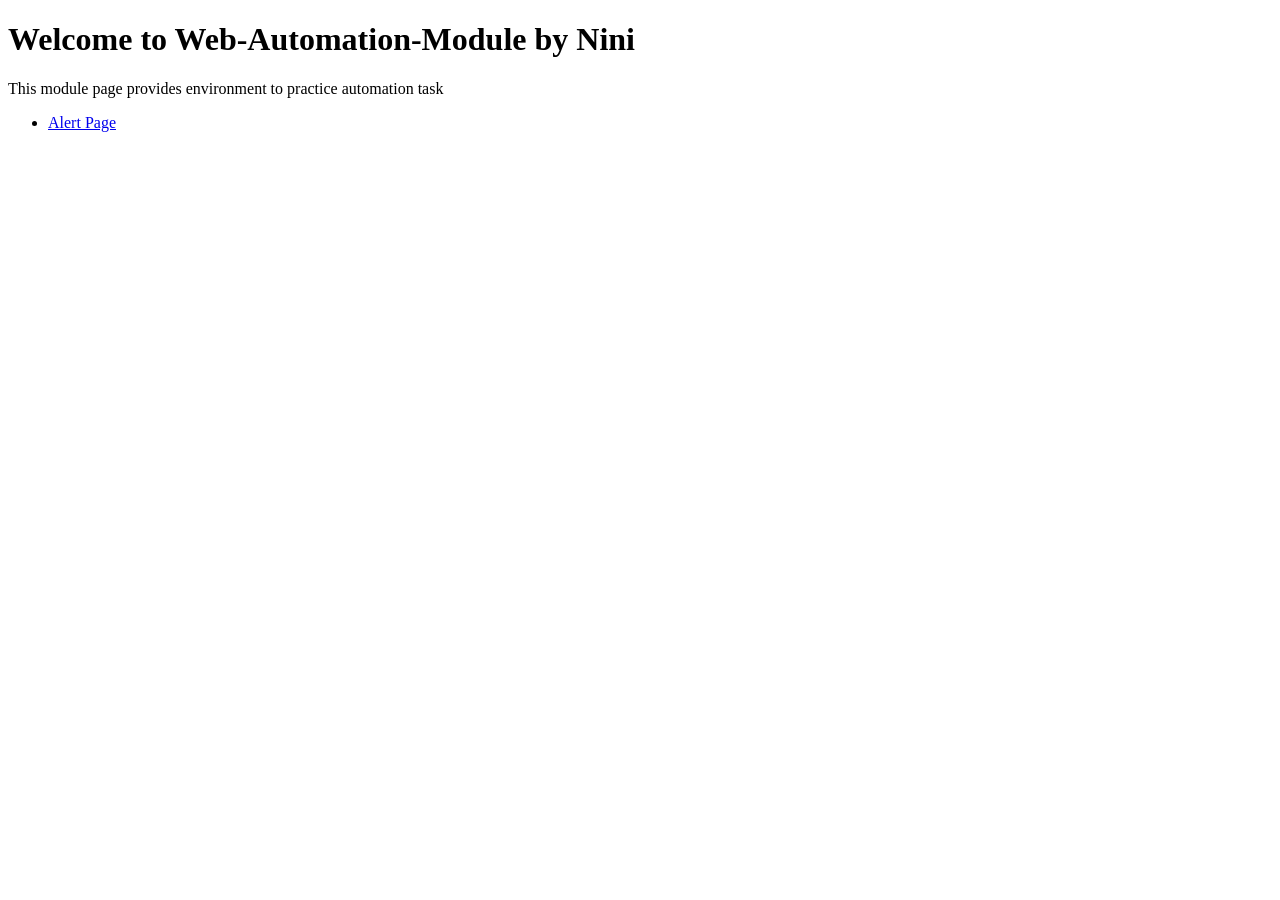
==== index.html @ f6e4ad95 "Create index.html" ====
<!DOCTYPE html>
<html lang="en">
<head>
    <meta charset="UTF-8">
    <meta name="viewport" content="width=device-width, initial-scale=1.0">
    <title>CodeWithNini-Web-Automation-Module</title>
    <link rel="stylesheet" href="style.css">
</head>
<body>
    <h1>Welcome to Web-Automation-Module by Nini</h1>
    <p>This module page provides environment to practice automation task</p>
    <ul>
        <li><a href="Alert.html">Alert Page</a></li>
    </ul>
    
</body>
</html>
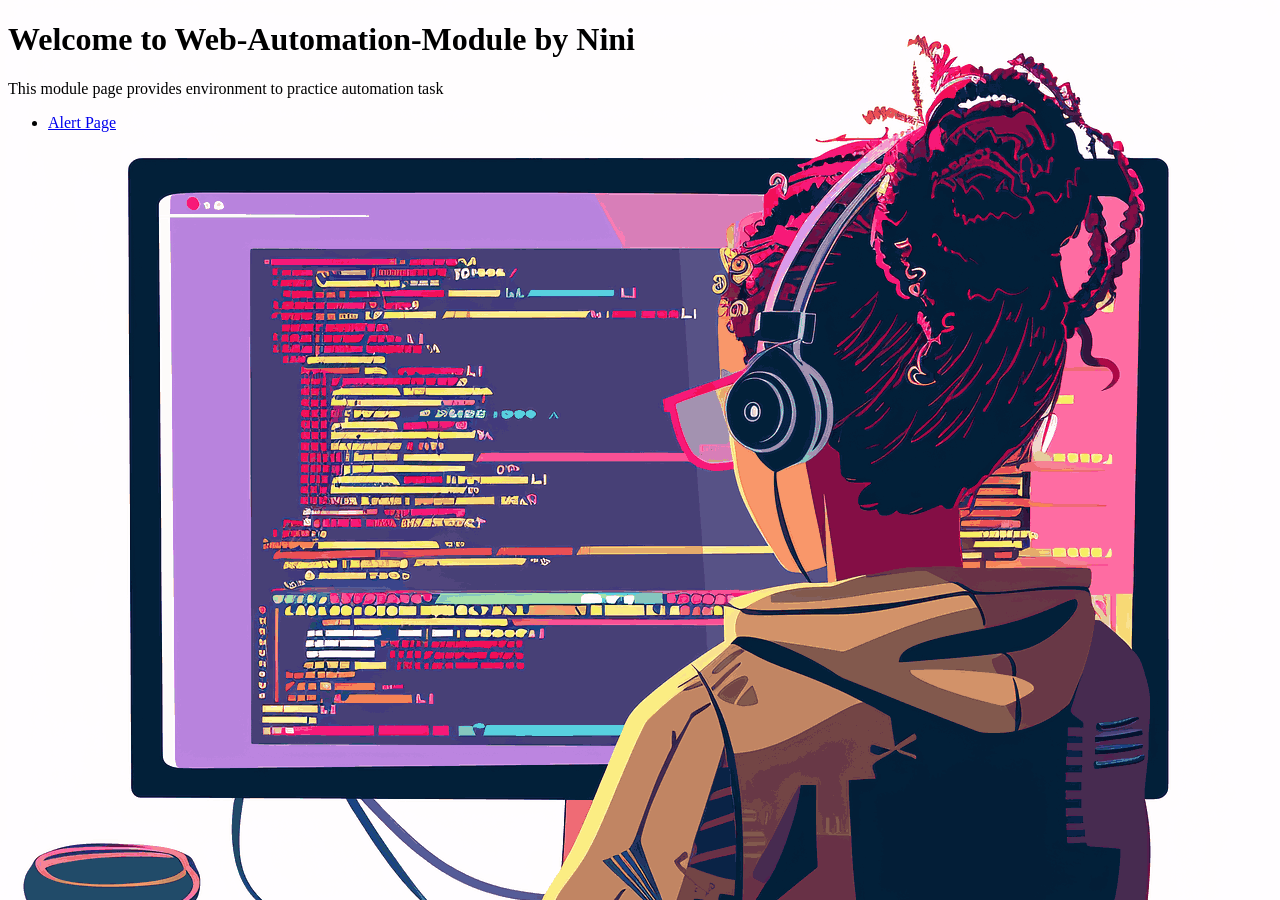
==== commit 7407705b: "updated" ====
--- a/index.html
+++ b/index.html
@@ -10,7 +10,7 @@
     <h1>Welcome to Web-Automation-Module by Nini</h1>
     <p>This module page provides environment to practice automation task</p>
     <ul>
-        <li><a href="Alert.html">Alert Page</a></li>
+        <li><a href="./01_alerts/Alert.html">Alert Page</a></li>
     </ul>
     
 </body>
--- a/style.css
+++ b/style.css
@@ -0,0 +1,4 @@
+body{
+    background-image: url(./assets/NiniDp220KB.png);
+    background-size: cover;
+}
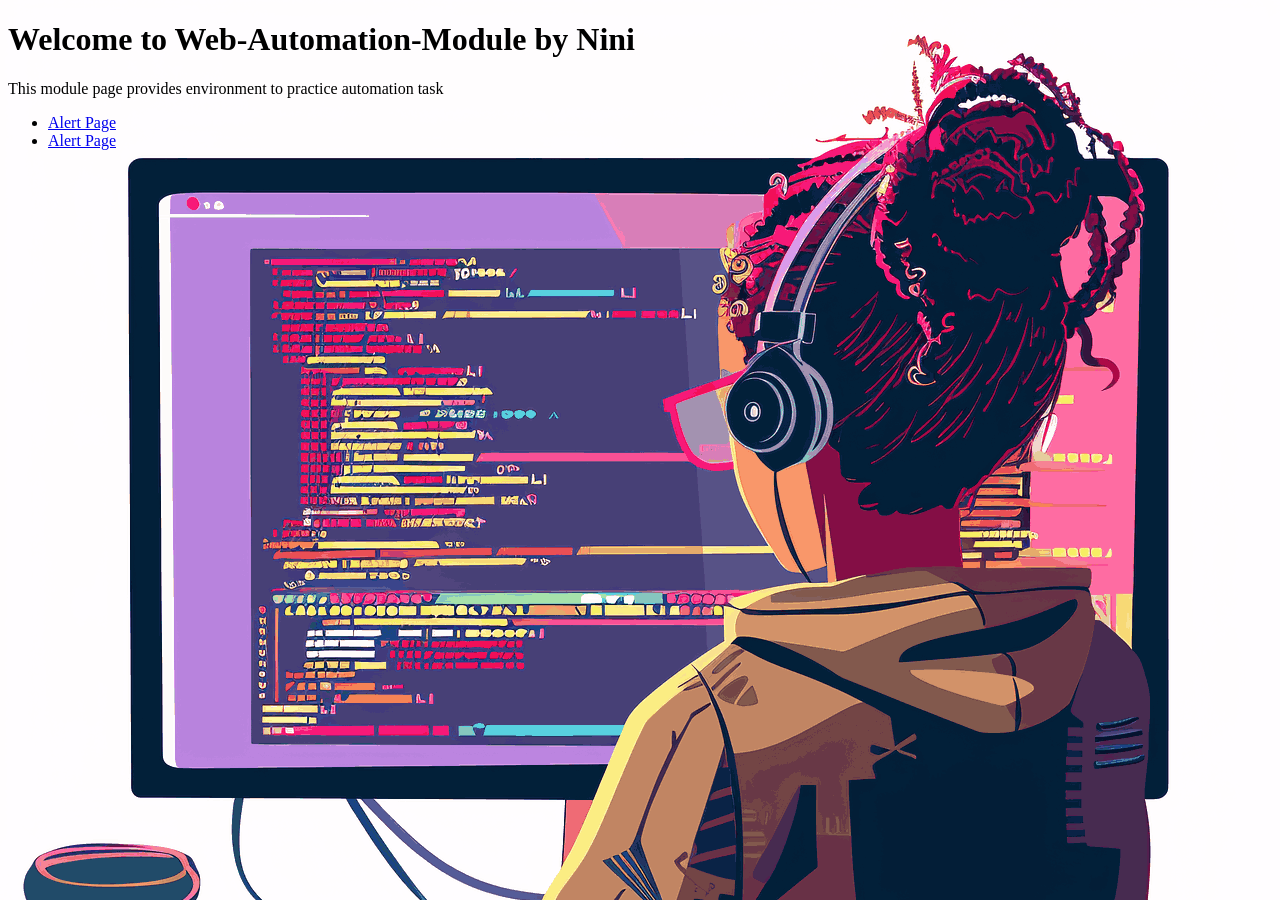
==== commit 8f6eb33b: "added sselect module" ====
--- a/index.html
+++ b/index.html
@@ -11,6 +11,7 @@
     <p>This module page provides environment to practice automation task</p>
     <ul>
         <li><a href="./01_alerts/Alert.html">Alert Page</a></li>
+        <li><a href="./02_select/select.html">Alert Page</a></li>
     </ul>
     
 </body>
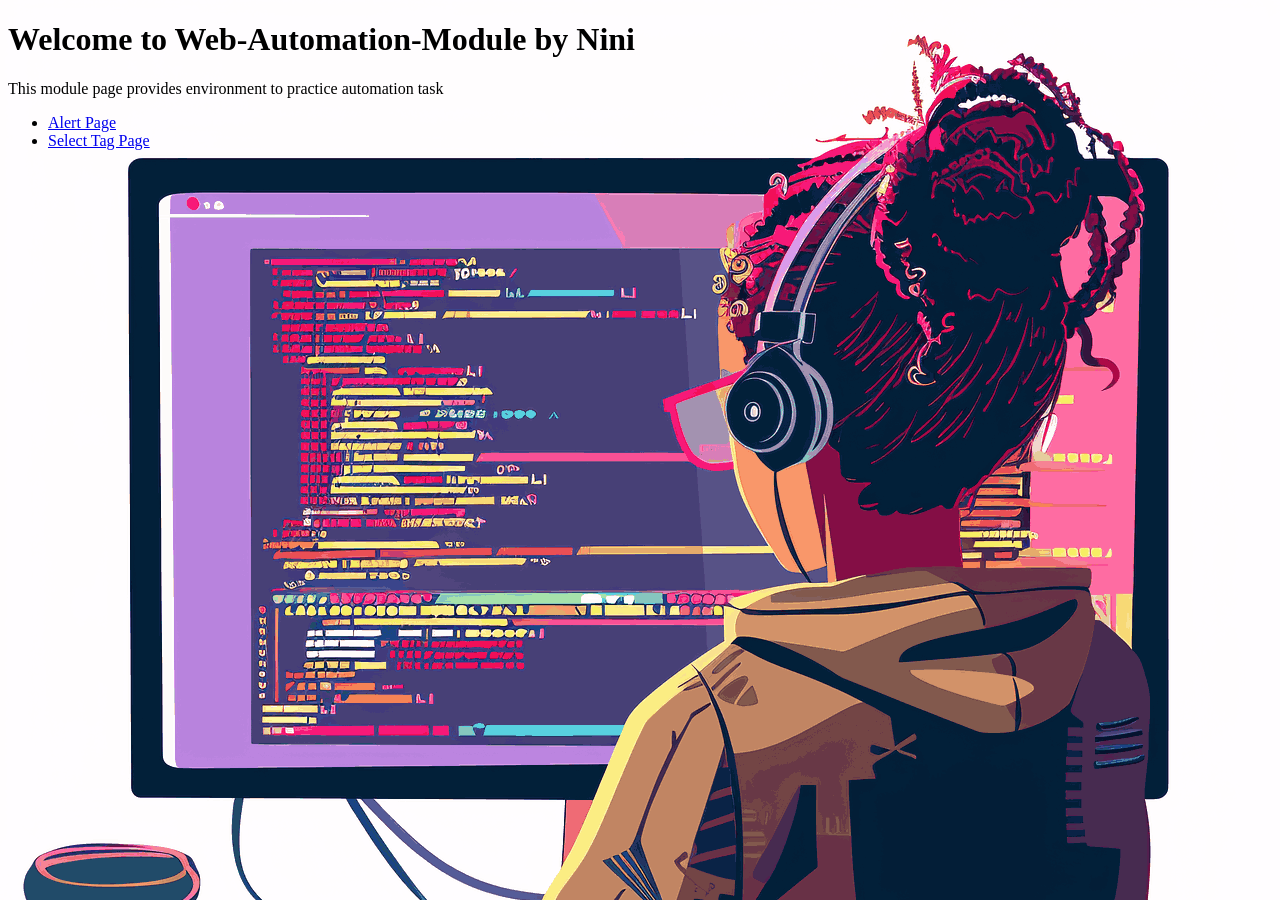
==== commit 6f0224f9: "update select page link" ====
--- a/index.html
+++ b/index.html
@@ -11,7 +11,7 @@
     <p>This module page provides environment to practice automation task</p>
     <ul>
         <li><a href="./01_alerts/Alert.html">Alert Page</a></li>
-        <li><a href="./02_select/select.html">Alert Page</a></li>
+        <li><a href="./02_select/select.html">Select Tag Page</a></li>
     </ul>
     
 </body>
